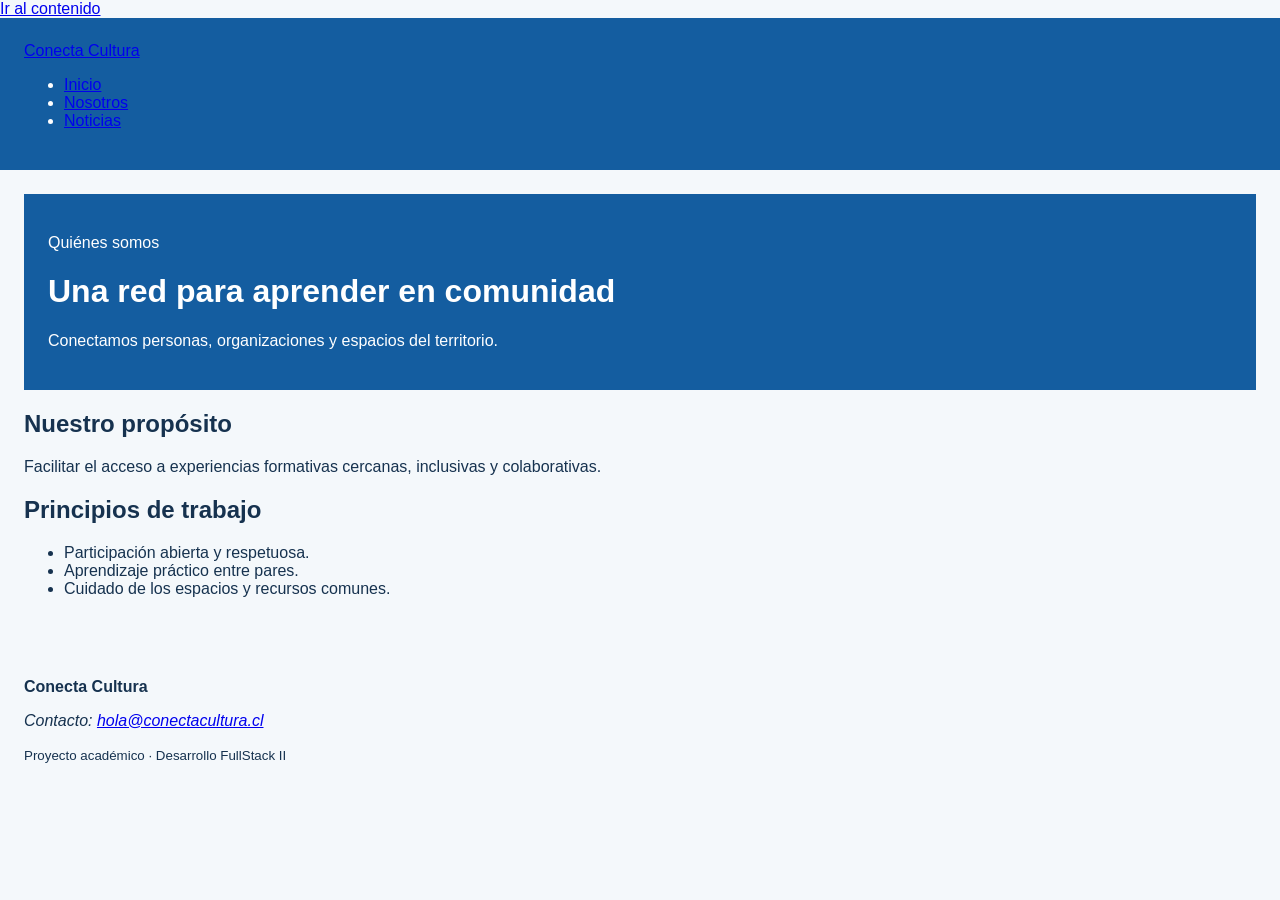
==== nosotros.html @ d0953e02 "feat: construir estructura semántica de inicio y nosotros" ====
<!DOCTYPE html>
<html lang="es">
<head>
  <meta charset="UTF-8">
  <meta name="viewport" content="width=device-width, initial-scale=1.0">
  <meta name="description" content="Nosotros">
  <title>Nosotros | Conecta Cultura</title>
  <link rel="stylesheet" href="assets/css/estilos.css">
</head>
<body>
  <a class="salto-contenido" href="#contenido-principal">Ir al contenido</a>
  <header class="cabecera-sitio">
    <a class="marca" href="index.html">Conecta Cultura</a>
    <nav aria-label="Navegación principal">
      <ul class="menu">
        <li><a href="index.html">Inicio</a></li>
        <li><a href="nosotros.html" aria-current="page">Nosotros</a></li>
        <li><a href="noticias.html">Noticias</a></li>
      </ul>
    </nav>
  </header>

  <main id="contenido-principal">
  <header class="encabezado-pagina">
    <p class="etiqueta">Quiénes somos</p>
    <h1>Una red para aprender en comunidad</h1>
    <p>Conectamos personas, organizaciones y espacios del territorio.</p>
  </header>

  <section aria-labelledby="titulo-proposito">
    <h2 id="titulo-proposito">Nuestro propósito</h2>
    <p>Facilitar el acceso a experiencias formativas cercanas,
       inclusivas y colaborativas.</p>
  </section>

  <section aria-labelledby="titulo-principios">
    <h2 id="titulo-principios">Principios de trabajo</h2>
    <ul>
      <li>Participación abierta y respetuosa.</li>
      <li>Aprendizaje práctico entre pares.</li>
      <li>Cuidado de los espacios y recursos comunes.</li>
    </ul>
  </section>
  </main>


  <footer class="pie-sitio">
    <p><strong>Conecta Cultura</strong></p>
    <address>Contacto: <a href="mailto:hola@conectacultura.cl">hola@conectacultura.cl</a></address>
    <p><small>Proyecto académico · Desarrollo FullStack II</small></p>
  </footer>
  <script src="assets/js/app.js"></script>
</body>
</html>
---- assets/css/estilos.css ----
* {
  box-sizing: border-box;
}

body {
  margin: 0;
  font-family: Arial, sans-serif;
  color: #16324f;
  background-color: #f4f8fb;
}

header,
main,
footer {
  padding: 1.5rem;
}

header {
  color: #ffffff;
  background-color: #145da0;
}

button {
  padding: 0.75rem 1rem;
  color: #ffffff;
  background-color: #2a7f62;
  border: 0;
  border-radius: 0.4rem;
  cursor: pointer;
}
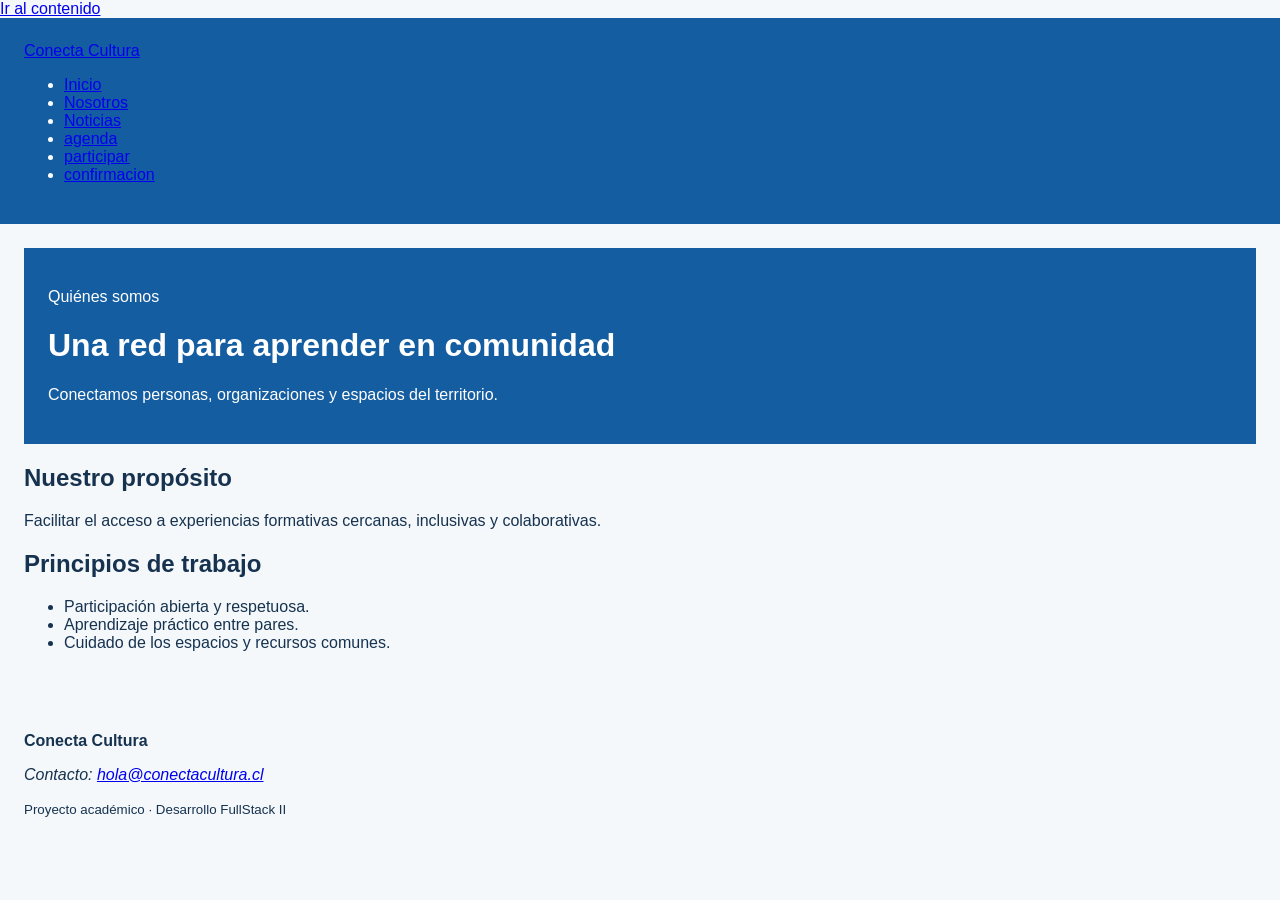
==== commit 1db2b2df: "feat: actualizar navegación con agenda y participación" ====
--- a/nosotros.html
+++ b/nosotros.html
@@ -16,6 +16,9 @@
         <li><a href="index.html">Inicio</a></li>
         <li><a href="nosotros.html" aria-current="page">Nosotros</a></li>
         <li><a href="noticias.html">Noticias</a></li>
+        <li><a href="agenda.html" >agenda</a></li>
+        <li><a href="participar.html">participar</a></li>
+        <li><a href="confirmacion.html">confirmacion</a></li>
       </ul>
     </nav>
   </header>
--- a/assets/css/estilos.css
+++ b/assets/css/estilos.css
@@ -28,3 +28,59 @@
   border-radius: 0.4rem;
   cursor: pointer;
 }
+
+.tabla-contenedor {
+  max-width: 100%;
+  overflow-x: auto;
+}
+
+table {
+  width: 100%;
+  border-collapse: collapse;
+  background-color: #ffffff;
+}
+
+caption {
+  padding: 0.75rem;
+  font-weight: bold;
+  text-align: left;
+}
+
+th,
+td {
+  padding: 0.75rem;
+  border: 1px solid #b8c4cf;
+  text-align: left;
+}
+
+thead {
+  color: #ffffff;
+  background-color: #145da0;
+}
+
+
+.formulario {
+  display: grid;
+  gap: 1rem;
+  max-width: 42rem;
+}
+
+.formulario fieldset {
+  display: grid;
+  gap: 0.75rem;
+  padding: 1rem;
+  border: 1px solid #b8c4cf;
+}
+
+.formulario input,
+.formulario select,
+.formulario textarea {
+  width: 100%;
+  padding: 0.7rem;
+  font: inherit;
+}
+
+.formulario input[type="radio"],
+.formulario input[type="checkbox"] {
+  width: auto;
+}
